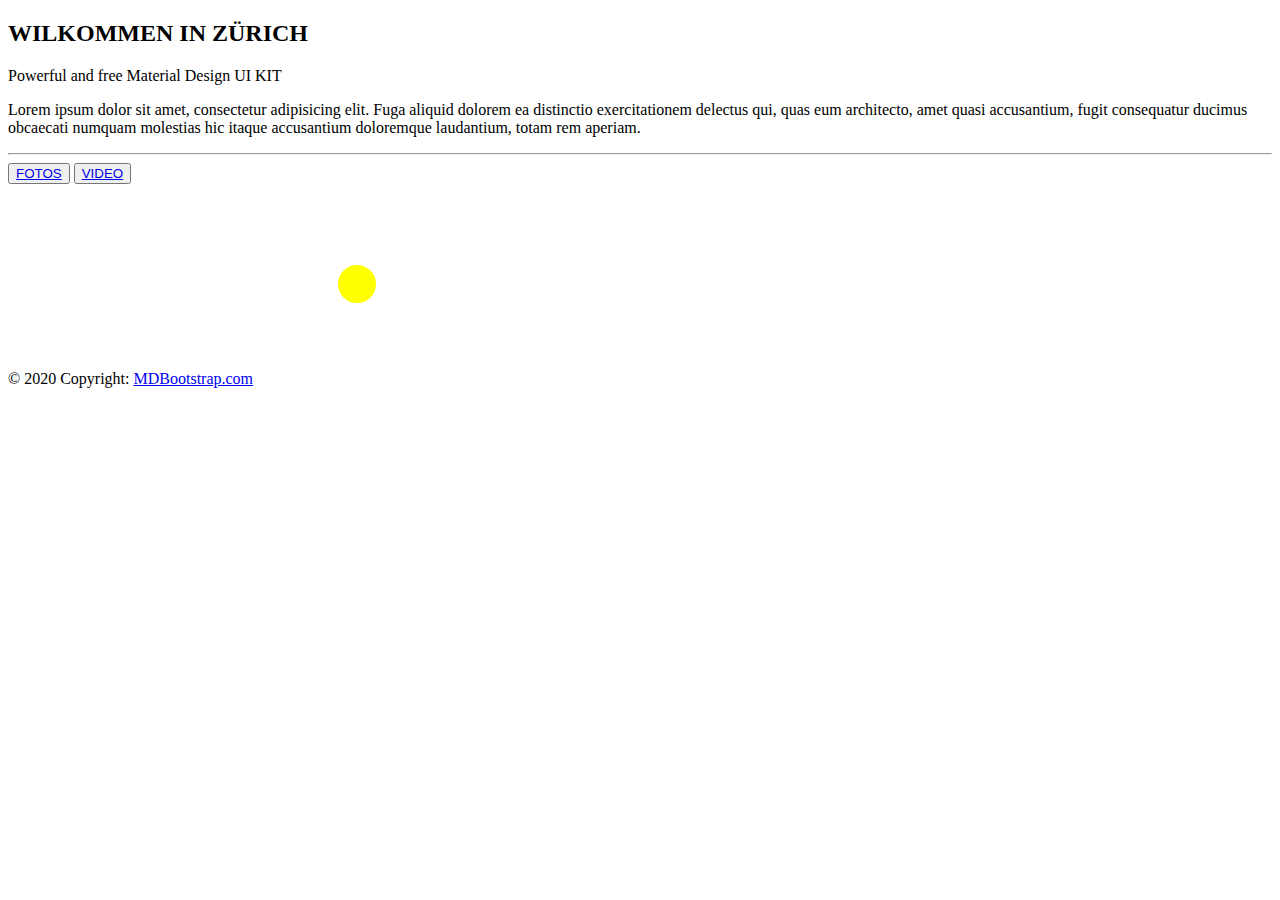
==== index.html @ f8640ebb "Add files via upload" ====
<!DOCTYPE html>
<html lang="DE">
<head>
  <meta charset="UTF-8">
  <meta name="viewport" content="width=device-width, initial-scale=1, shrink-to-fit=no">
  <meta http-equiv="x-ua-compatible" content="ie=edge">
  <title>Material Design for Bootstrap</title>
  <!-- MDB icon -->
  <link rel="icon" href="img/mdb-favicon.ico" type="image/x-icon">
  <!-- Font Awesome -->
  <link rel="stylesheet" href="https://use.fontawesome.com/releases/v5.11.2/css/all.css">
  <!-- Google Fonts Roboto -->
  <link rel="stylesheet" href="https://fonts.googleapis.com/css?family=Roboto:300,400,500,700&display=swap">
  <!-- Bootstrap core CSS -->
  <link rel="stylesheet" href="css/bootstrap.min.css">
  <!-- Material Design Bootstrap -->
  <link rel="stylesheet" href="css/mdb.min.css">
  <!-- Your custom styles (optional) -->
  <link rel="stylesheet" href="css/style.css">
</head>
<body>

<!-- Jumbotron -->
<div class="jumbotron text-center mdb-color lighten-2 white-text mx-2 mb-5">

  <!-- Title -->
  <h2 class="card-title h2">WILKOMMEN IN ZÜRICH</h2>

  <!-- Subtitle -->
  <p class="my-4 h6">Powerful and free Material Design UI KIT</p>

  <!-- Grid row -->
  <div class="row d-flex justify-content-center">

    <!-- Grid column -->
    <div class="col-xl-7 pb-2">

      <p class="card-text">Lorem ipsum dolor sit amet, consectetur adipisicing elit. Fuga aliquid dolorem ea distinctio exercitationem delectus qui, quas eum architecto, amet quasi accusantium, fugit consequatur ducimus obcaecati numquam molestias hic itaque accusantium doloremque laudantium, totam rem aperiam.</p>

    </div>
    <!-- Grid column -->

  </div>
  <!-- Grid row -->

  <hr class="my-4 rgba-white-light">

  <div class="pt-2">
    <button type="button" class="btn btn-outline-white"><a href="fotos.html">FOTOS</a></button>
    <button type="button" class="btn btn-outline-white"><a href="video.html">VIDEO</a></button>
  </div>

</div>
<!-- Jumbotron -->

<!-- Footer -->
<footer class="page-footer font-small blue">

  <!-- Copyright -->
  <div class="footer-copyright text-center py-3">© 2020 Copyright:
    <a href="https://mdbootstrap.com/"> MDBootstrap.com</a>

    <svg height="200" width="200">
      <circle cx="100" cy="100" r="20"
              stroke="white" stroke-width="2" fill="yellow" />
    </svg>
  </div>
  <!-- Copyright -->

</footer>
<!-- Footer -->
  <!-- jQuery -->
  <script type="text/javascript" src="js/jquery.min.js"></script>
  <!-- Bootstrap tooltips -->
  <script type="text/javascript" src="js/popper.min.js"></script>
  <!-- Bootstrap core JavaScript -->
  <script type="text/javascript" src="js/bootstrap.min.js"></script>
  <!-- MDB core JavaScript -->
  <script type="text/javascript" src="js/mdb.min.js"></script>
  <!-- Your custom scripts (optional) -->
  <script type="text/javascript"></script>

</body>
</html>
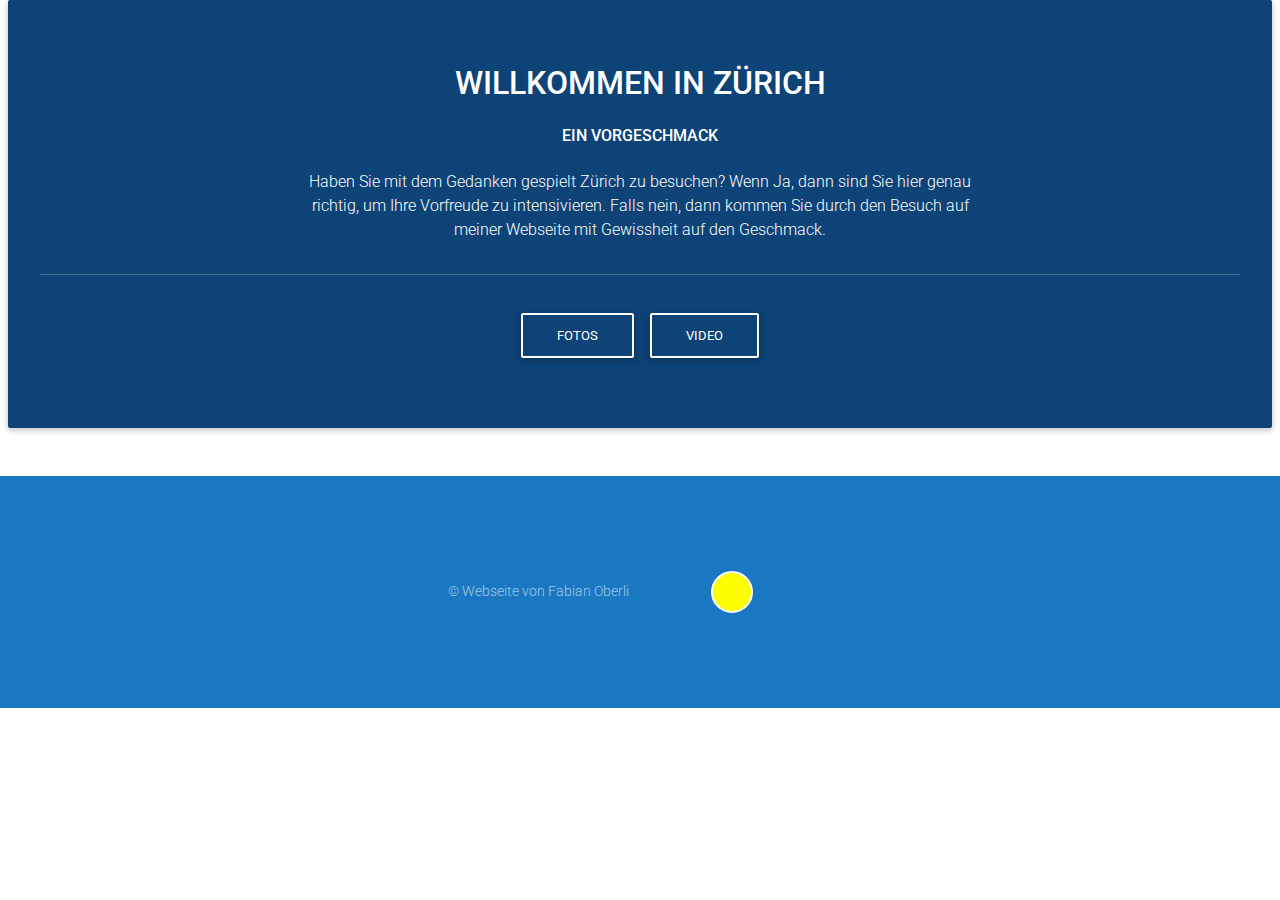
==== commit a7df3a01: "Final Push" ====
--- a/index.html
+++ b/index.html
@@ -4,9 +4,9 @@
   <meta charset="UTF-8">
   <meta name="viewport" content="width=device-width, initial-scale=1, shrink-to-fit=no">
   <meta http-equiv="x-ua-compatible" content="ie=edge">
-  <title>Material Design for Bootstrap</title>
+  <title>LB02 Fabian Oberli ME19a</title>
   <!-- MDB icon -->
-  <link rel="icon" href="img/mdb-favicon.ico" type="image/x-icon">
+  <link rel="icon" href="img/svg/Wappen_Zürich_matt.svg" type="image/x-icon">
   <!-- Font Awesome -->
   <link rel="stylesheet" href="https://use.fontawesome.com/releases/v5.11.2/css/all.css">
   <!-- Google Fonts Roboto -->
@@ -24,10 +24,10 @@
 <div class="jumbotron text-center mdb-color lighten-2 white-text mx-2 mb-5">
 
   <!-- Title -->
-  <h2 class="card-title h2">WILKOMMEN IN ZÜRICH</h2>
+  <h2 class="card-title h2">WILLKOMMEN IN ZÜRICH</h2>
 
   <!-- Subtitle -->
-  <p class="my-4 h6">Powerful and free Material Design UI KIT</p>
+  <p class="my-4 h6">EIN VORGESCHMACK</p>
 
   <!-- Grid row -->
   <div class="row d-flex justify-content-center">
@@ -35,7 +35,9 @@
     <!-- Grid column -->
     <div class="col-xl-7 pb-2">
 
-      <p class="card-text">Lorem ipsum dolor sit amet, consectetur adipisicing elit. Fuga aliquid dolorem ea distinctio exercitationem delectus qui, quas eum architecto, amet quasi accusantium, fugit consequatur ducimus obcaecati numquam molestias hic itaque accusantium doloremque laudantium, totam rem aperiam.</p>
+      <p class="card-text">Haben Sie mit dem Gedanken gespielt Zürich zu besuchen?
+        Wenn Ja, dann sind Sie hier genau richtig, um Ihre Vorfreude zu intensivieren.
+        Falls nein, dann kommen Sie durch den Besuch auf meiner Webseite mit Gewissheit auf den Geschmack.</p>
 
     </div>
     <!-- Grid column -->
@@ -57,8 +59,7 @@
 <footer class="page-footer font-small blue">
 
   <!-- Copyright -->
-  <div class="footer-copyright text-center py-3">© 2020 Copyright:
-    <a href="https://mdbootstrap.com/"> MDBootstrap.com</a>
+  <div class="footer-copyright text-center py-3">© Webseite von Fabian Oberli
 
     <svg height="200" width="200">
       <circle cx="100" cy="100" r="20"
